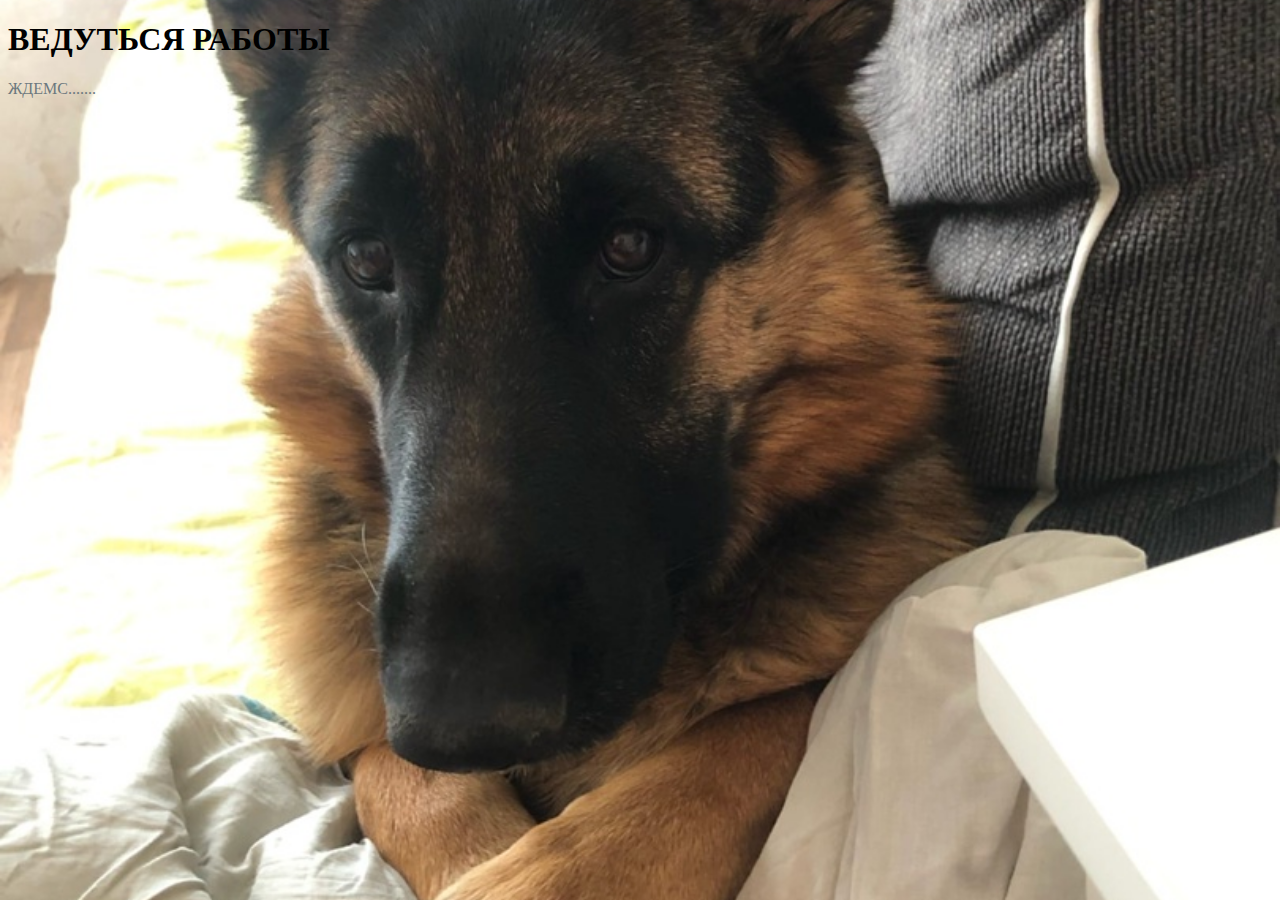
==== RAR.html @ 8fd4f861 "Add files via upload" ====
<!DOCTYPE html>
<html>
<head>
<title>Разработка</title>


<style>
body {
        background: #cec9c2;
        background-image: url(12.png);
        background-repeat: no-repeat;
        background-position: center center;
        background-attachment: fixed;
        -webkit-background-size: cover;
        -moz-background-size: cover;
        -o-background-size: cover;
        background-size: cover;

}
</style>

</head>

<body>

<h1>ВЕДУТЬСЯ РАБОТЫ</h1>
<p style="color: #6c787e ">ЖДЕМС....... </p>

</body>
</html>
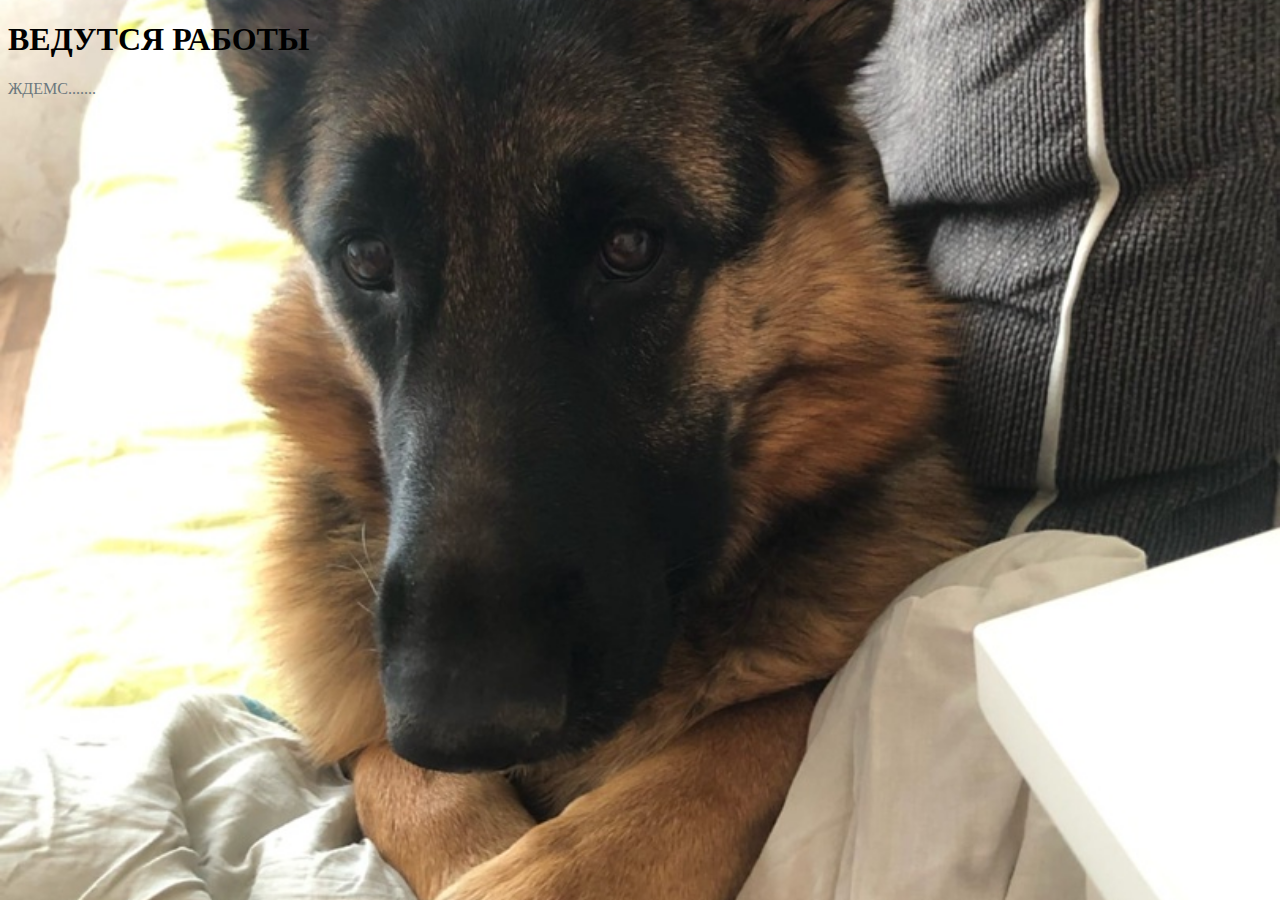
==== commit 4a4299e1: "Update RAR.html" ====
--- a/RAR.html
+++ b/RAR.html
@@ -23,8 +23,8 @@
 
 <body>
 
-<h1>ВЕДУТЬСЯ РАБОТЫ</h1>
+<h1>ВЕДУТСЯ РАБОТЫ</h1>
 <p style="color: #6c787e ">ЖДЕМС....... </p>
 
 </body>
-</html>+</html>
